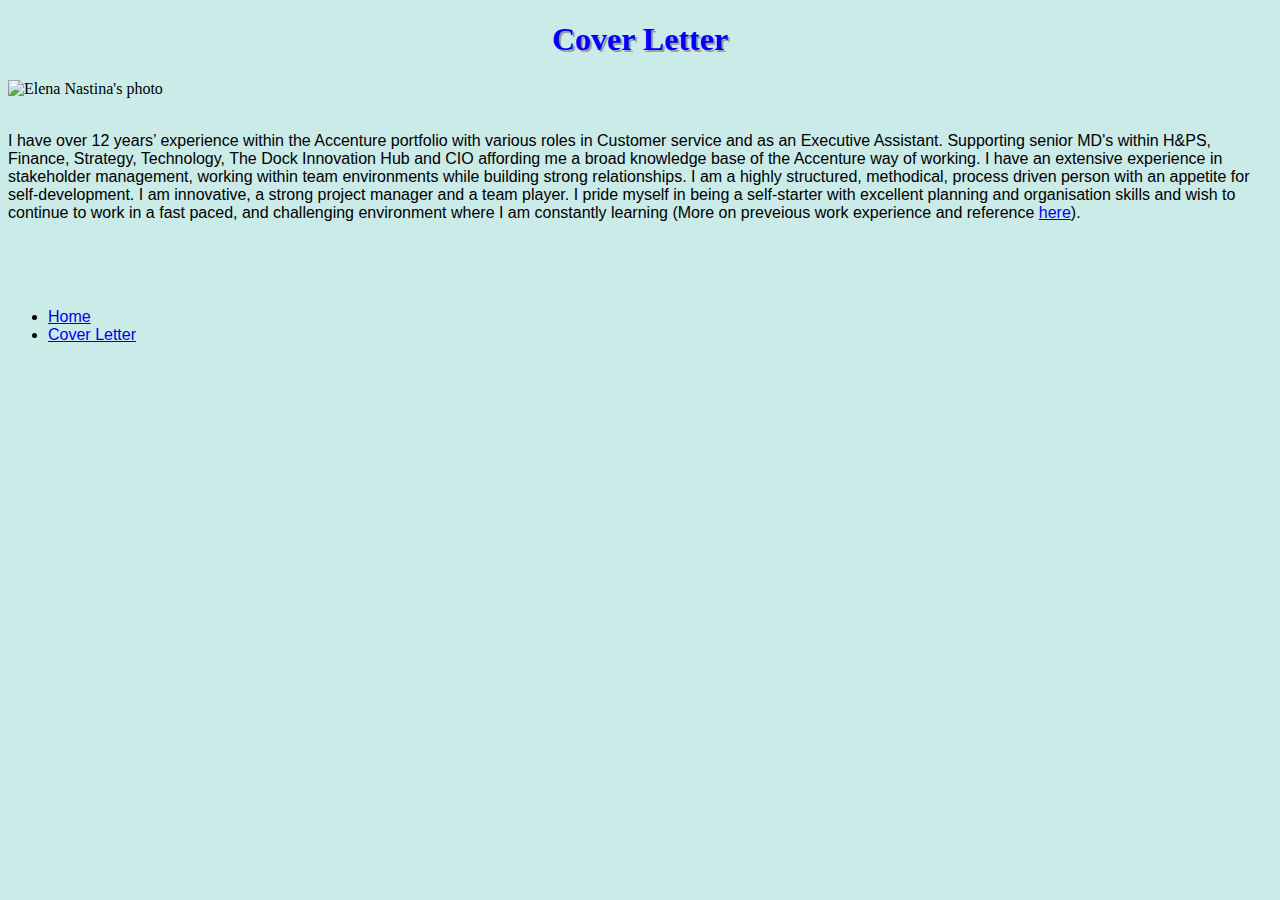
==== coverLetter.html @ 7502d9a0 "CV upload" ====
<!DOCTYPE html>

<html>
	<head>
		<title>This is my CV!</title>
		<link rel="stylesheet" href="myCV.css">
	</head>
	
	<body>
		<h1 class="cover">Cover Letter</h1>
		<img src="../CV/images/profile_pic.jpg" alt="Elena Nastina's photo" style="width:303px;height:421px;"/>
		<br>
		<br>
			<p>I have over 12 years’ experience within the Accenture portfolio with various roles in Customer service and as an Executive Assistant. Supporting senior MD's within H&PS, Finance, Strategy, Technology, The Dock Innovation Hub and CIO affording me a broad knowledge base of the Accenture way of working. I have an extensive experience in stakeholder management, working within team environments while building strong relationships. I am a highly structured, methodical, process driven person with an appetite for self-development. I am innovative, a strong project manager and a team player. I pride myself in being a self-starter with excellent planning and organisation skills and wish to continue to work in a fast paced, and challenging environment where I am constantly learning (More on preveious work experience and reference <a href="#exp_and_ref">here</a>).</p>
		<br>
		<br>
		<br>
		
		<ul>
			<li><a href="index.html">Home</a></li>
			<li><a class="active" href="coverLetter.html">Cover Letter</a></li>
		</ul>
	</body>
	
</html>
---- myCV.css ----
p{
	color:black;
	font-family:Helvetica;
	text-align:left;
}

li{
	color:black;
	font-family:Helvetica;
	text-align:left;
}

.cover{
	text-shadow:2px 2px #9d9aa0;
	text-align:center;
}

.name{
	text-shadow:2px 2px #9d9aa0;
	color: blue;
	font-family: Helvetica;
	text-align: center;
}
.heading{
	text-shadow:2px 2px #9d9aa0;
	color: blue;
	font-family: Helvetica;
	text-align: left;
}

.email{
	float:left;
	background-color:#caebe8;
	width:20%;
	height:60px;
	border:1px solid black;
	padding: 0.1%
}

.phone{
	float: center;
	background-color: #caebe8;
	width:20%;
	height:60px;
	border:1px solid black;
	padding: 0.1%;
	margin:0 auto;
	text-align:center;
}

.linkedin{
	float: right;
	background-color: #caebe8;
	width:20%;
	height:60px;
	border: 1px solid black;
	padding:0.1%;
	margin:0 auto;
}

h1{
	color:blue;
	text-align:center;
}

h2{
	color:blue;
	text-align:left;
}

h3{
	color:black;
	text-align:center;
}

body{
	background:#caebe8;
}
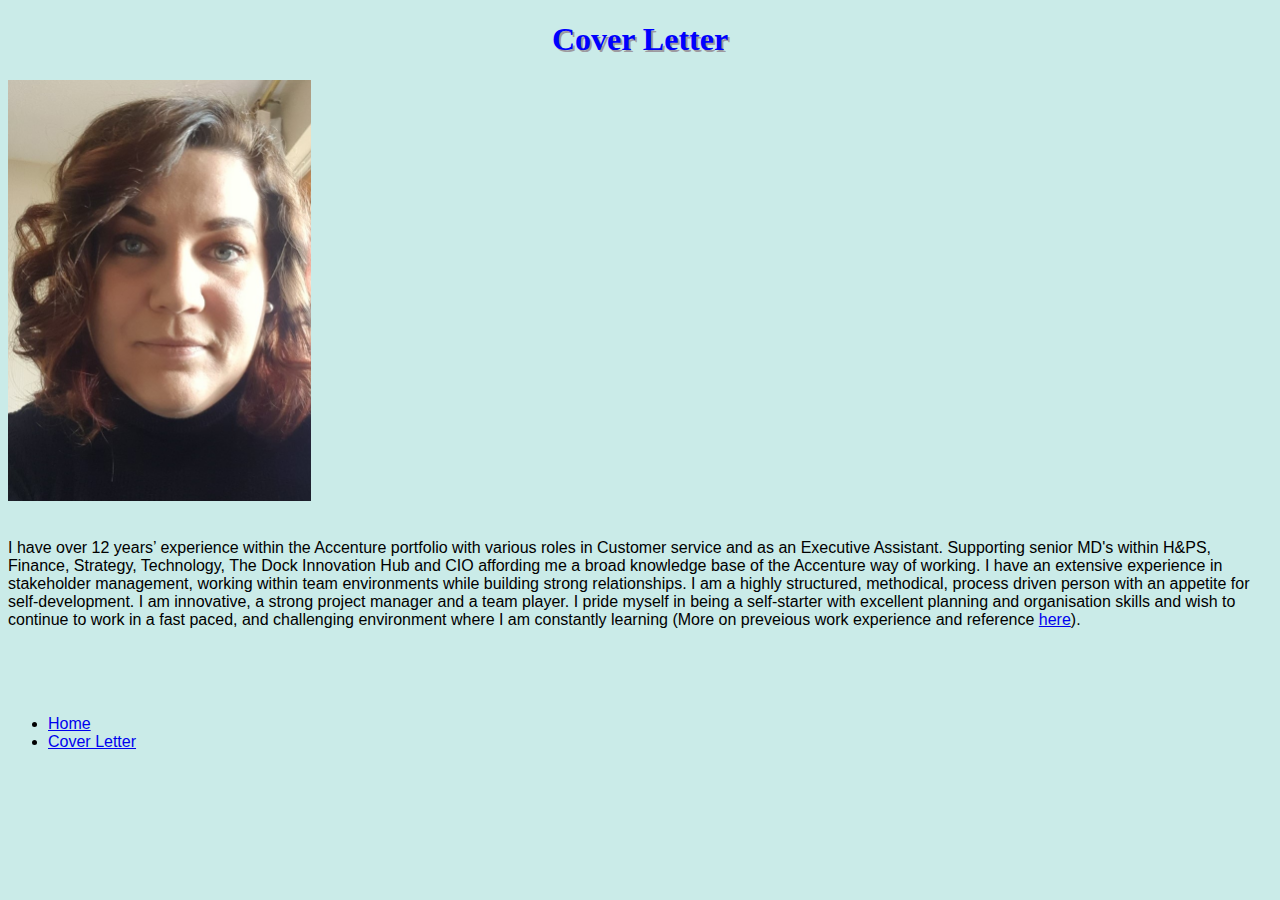
==== commit cf453679: "Image path address change" ====
--- a/coverLetter.html
+++ b/coverLetter.html
@@ -8,7 +8,7 @@
 	
 	<body>
 		<h1 class="cover">Cover Letter</h1>
-		<img src="../CV/images/profile_pic.jpg" alt="Elena Nastina's photo" style="width:303px;height:421px;"/>
+		<img src="images/profile_pic.jpg" alt="Elena Nastina's photo" style="width:303px;height:421px;"/>
 		<br>
 		<br>
 			<p>I have over 12 years’ experience within the Accenture portfolio with various roles in Customer service and as an Executive Assistant. Supporting senior MD's within H&PS, Finance, Strategy, Technology, The Dock Innovation Hub and CIO affording me a broad knowledge base of the Accenture way of working. I have an extensive experience in stakeholder management, working within team environments while building strong relationships. I am a highly structured, methodical, process driven person with an appetite for self-development. I am innovative, a strong project manager and a team player. I pride myself in being a self-starter with excellent planning and organisation skills and wish to continue to work in a fast paced, and challenging environment where I am constantly learning (More on preveious work experience and reference <a href="#exp_and_ref">here</a>).</p>
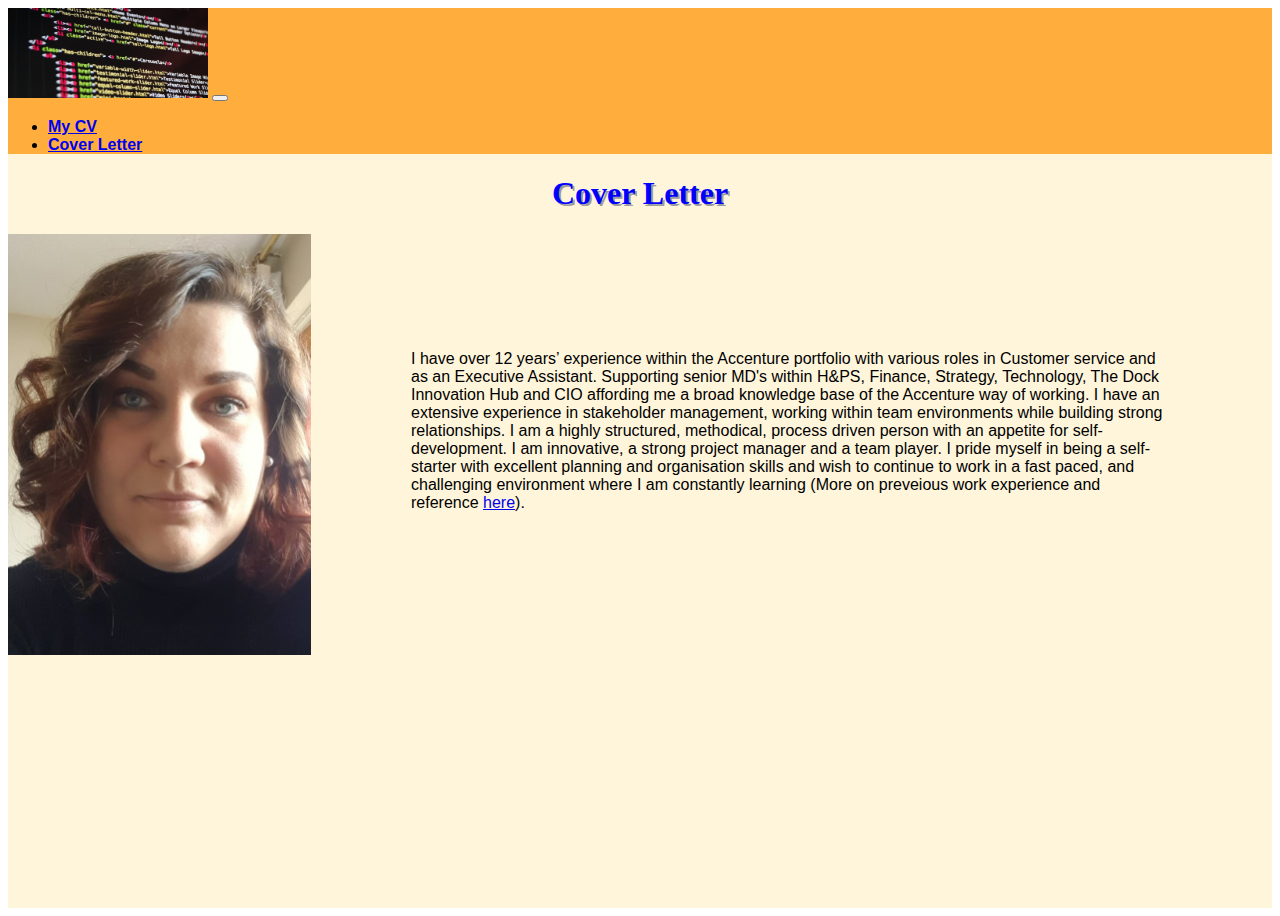
==== commit 189ebe47: "Updated the web content layout" ====
--- a/coverLetter.html
+++ b/coverLetter.html
@@ -1,25 +1,38 @@
 <!DOCTYPE html>
-
 <html>
 	<head>
 		<title>This is my CV!</title>
 		<link rel="stylesheet" href="myCV.css">
+		<link href="https://cdn.jsdelivr.net/npm/bootstrap@5.0.2/dist/css/bootstrap.min.css" rel="stylesheet" integrity="sha384-EVSTQN3/azprG1Anm3QDgpJLIm9Nao0Yz1ztcQTwFspd3yD65VohhpuuCOmLASjC" crossorigin="anonymous">
+		<script src="https://cdn.jsdelivr.net/npm/bootstrap@5.0.2/dist/js/bootstrap.bundle.min.js" integrity="sha384-MrcW6ZMFYlzcLA8Nl+NtUVF0sA7MsXsP1UyJoMp4YLEuNSfAP+JcXn/tWtIaxVXM" crossorigin="anonymous"></script>
 	</head>
-	
 	<body>
-		<h1 class="cover">Cover Letter</h1>
-		<img src="images/profile_pic.jpg" alt="Elena Nastina's photo" style="width:303px;height:421px;"/>
-		<br>
-		<br>
-			<p>I have over 12 years’ experience within the Accenture portfolio with various roles in Customer service and as an Executive Assistant. Supporting senior MD's within H&PS, Finance, Strategy, Technology, The Dock Innovation Hub and CIO affording me a broad knowledge base of the Accenture way of working. I have an extensive experience in stakeholder management, working within team environments while building strong relationships. I am a highly structured, methodical, process driven person with an appetite for self-development. I am innovative, a strong project manager and a team player. I pride myself in being a self-starter with excellent planning and organisation skills and wish to continue to work in a fast paced, and challenging environment where I am constantly learning (More on preveious work experience and reference <a href="#exp_and_ref">here</a>).</p>
-		<br>
-		<br>
-		<br>
-		
-		<ul>
-			<li><a href="index.html">Home</a></li>
-			<li><a class="active" href="coverLetter.html">Cover Letter</a></li>
-		</ul>
+		<div class="content">
+			<nav class="navbar navbar-expand-lg navbar-light">
+				<div class="container-fluid">
+					<a class="navbar-brand" href="#"><img src="./images/code-image-banner.jpg" alt="Coding banner logo" height="90" width="200"></a>
+					<button class="navbar-toggler" type="button" data-bs-toggle="collapse" data-bs-target="#navbarNav" aria-controls="navbarNav" aria-expanded="false" aria-label="Toggle navigation">
+					<span class="navbar-toggler-icon"></span>
+					</button>
+					<div class="collapse navbar-collapse" id="navbarNav">
+						<ul class="navbar-nav ml-auto">
+							<li class="nav-item">
+								<a class="nav-link h5" href="index.html"><b>My CV</b></a>
+							</li>
+							<li class="nav-item">
+								<a class="nav-link active h5" aria-current="page" href="#"><b>Cover Letter</b></a>
+							</li>
+						</ul>
+					</div>
+				</div>
+			</nav>
+			<h1 class="cover">Cover Letter</h1>
+			<div class="flex">
+				<img src="images/profile_pic.jpg" alt="Elena Nastina's photo" style="width:303px;height:421px;"/>
+				<p class="cover-text">I have over 12 years’ experience within the Accenture portfolio with various roles in Customer service and as an Executive Assistant. Supporting senior MD's within H&PS, Finance, Strategy, Technology, The Dock Innovation Hub and CIO affording me a broad knowledge base of the Accenture way of working. I have an extensive experience in stakeholder management, working within team environments while building strong relationships. I am a highly structured, methodical, process driven person with an appetite for self-development. I am innovative, a strong project manager and a team player. I pride myself in being a self-starter with excellent planning and organisation skills and wish to continue to work in a fast paced, and challenging environment where I am constantly learning (More on preveious work experience and reference <a href="#exp_and_ref">here</a>).</p>
+			</div>
+			<script src="https://cdn.jsdelivr.net/npm/@popperjs/core@2.9.2/dist/umd/popper.min.js" integrity="sha384-IQsoLXl5PILFhosVNubq5LC7Qb9DXgDA9i+tQ8Zj3iwWAwPtgFTxbJ8NT4GN1R8p" crossorigin="anonymous"></script>
+			<script src="https://cdn.jsdelivr.net/npm/bootstrap@5.0.2/dist/js/bootstrap.min.js" integrity="sha384-cVKIPhGWiC2Al4u+LWgxfKTRIcfu0JTxR+EQDz/bgldoEyl4H0zUF0QKbrJ0EcQF" crossorigin="anonymous"></script>
+		</div>
 	</body>
-	
 </html>--- a/myCV.css
+++ b/myCV.css
@@ -28,34 +28,33 @@
 	text-align: left;
 }
 
-.email{
-	float:left;
-	background-color:#caebe8;
-	width:20%;
-	height:60px;
-	border:1px solid black;
-	padding: 0.1%
+.contacts {
+	display: flex;
+	justify-content: space-evenly;
 }
 
-.phone{
-	float: center;
+.contacts > * {
+	padding: 20px;
 	background-color: #caebe8;
-	width:20%;
-	height:60px;
-	border:1px solid black;
-	padding: 0.1%;
-	margin:0 auto;
-	text-align:center;
+	border: 1px solid black;
 }
 
-.linkedin{
-	float: right;
-	background-color: #caebe8;
-	width:20%;
-	height:60px;
-	border: 1px solid black;
-	padding:0.1%;
-	margin:0 auto;
+.flex {
+	display: flex;
+	justify-content: space-evenly;
+}
+
+.cover-text {
+	padding: 100px;
+}
+
+.content {
+	background-color: #fff5db;
+	min-height: 100vh;
+}
+
+.navbar {
+	background-color: #ffae3d;
 }
 
 h1{
@@ -73,6 +72,10 @@
 	text-align:center;
 }
 
-body{
-	background:#caebe8;
+img {
+	object-fit:cover;
+}
+
+body {
+	height: 100%;
 }